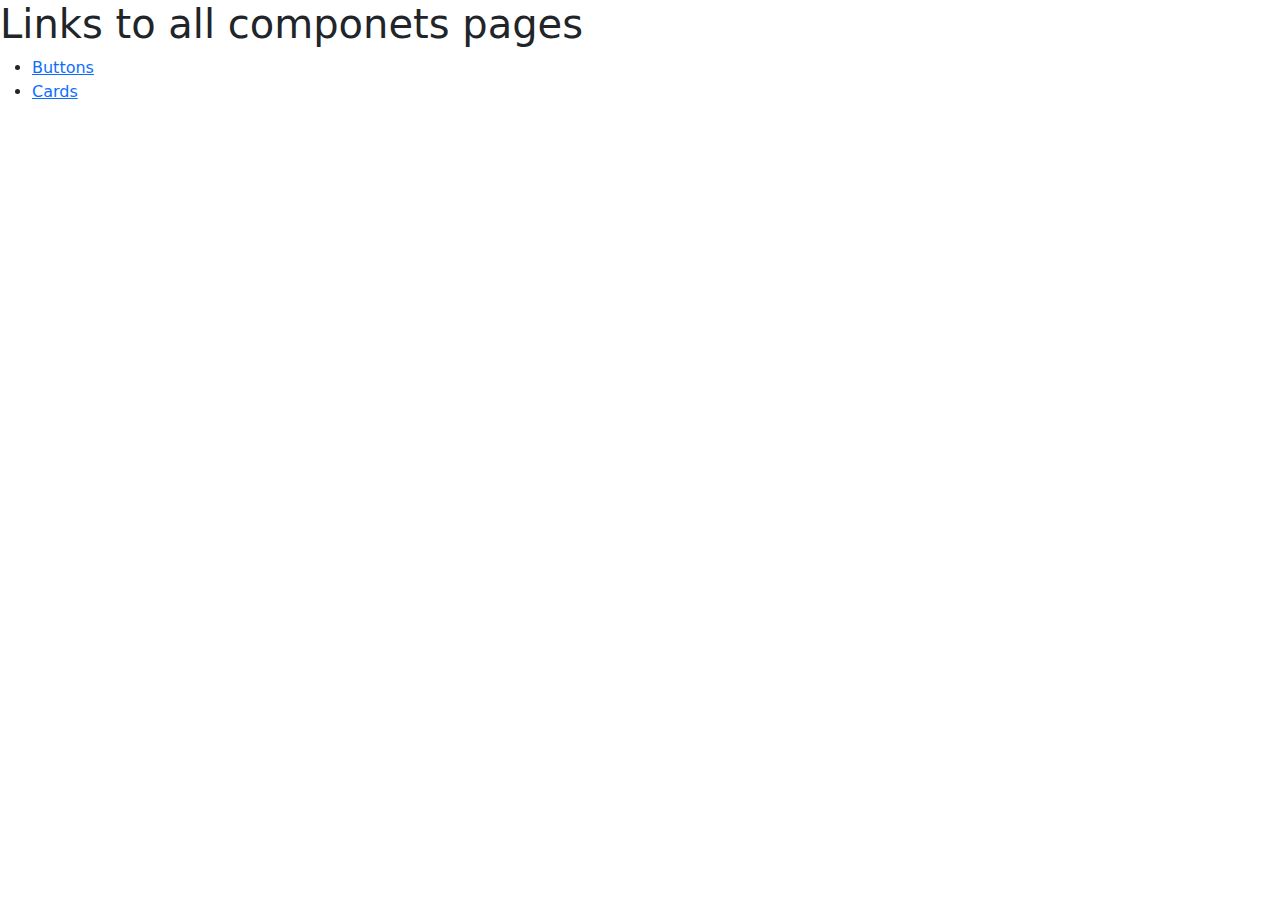
==== index.html @ c0486c21 "first commit" ====
<!DOCTYPE html>
<html lang="en">

<head>
    <meta charset="utf-8">
    <meta name="viewport" content="width=device-width, initial-scale=1">
    <title></title>
    <link href="https://cdn.jsdelivr.net/npm/bootstrap@5.3.3/dist/css/bootstrap.min.css" rel="stylesheet"
        integrity="sha384-QWTKZyjpPEjISv5WaRU9OFeRpok6YctnYmDr5pNlyT2bRjXh0JMhjY6hW+ALEwIH" crossorigin="anonymous">
</head>

<body>
    <h1>Links to all componets pages</h1>
    <ul>
        <li>
            <a href="buttons.html">Buttons</a>
        </li>
        <li>
            <a href="cards.html">Cards</a>
        </li>
    </ul>

    <script src="https://cdn.jsdelivr.net/npm/bootstrap@5.3.3/dist/js/bootstrap.bundle.min.js"
        integrity="sha384-YvpcrYf0tY3lHB60NNkmXc5s9fDVZLESaAA55NDzOxhy9GkcIdslK1eN7N6jIeHz"
        crossorigin="anonymous"></script>
</body>

</html>
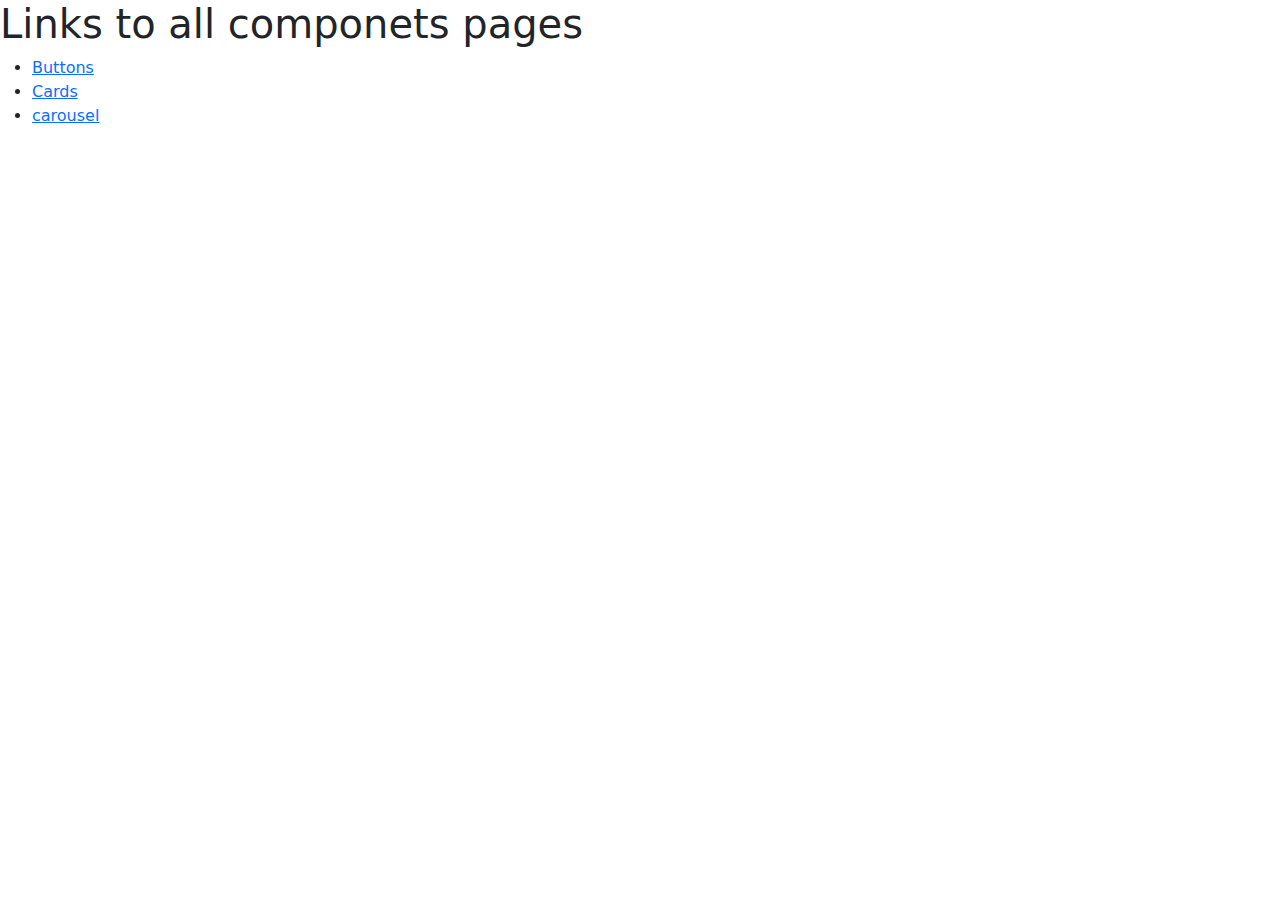
==== commit 17e8ad43: "just added carousel" ====
--- a/index.html
+++ b/index.html
@@ -18,8 +18,13 @@
         <li>
             <a href="cards.html">Cards</a>
         </li>
-    </ul>
-
+   
+    <li>
+       
+           <a href="carousel.html">carousel</a>
+     
+    </li>
+</ul>
     <script src="https://cdn.jsdelivr.net/npm/bootstrap@5.3.3/dist/js/bootstrap.bundle.min.js"
         integrity="sha384-YvpcrYf0tY3lHB60NNkmXc5s9fDVZLESaAA55NDzOxhy9GkcIdslK1eN7N6jIeHz"
         crossorigin="anonymous"></script>
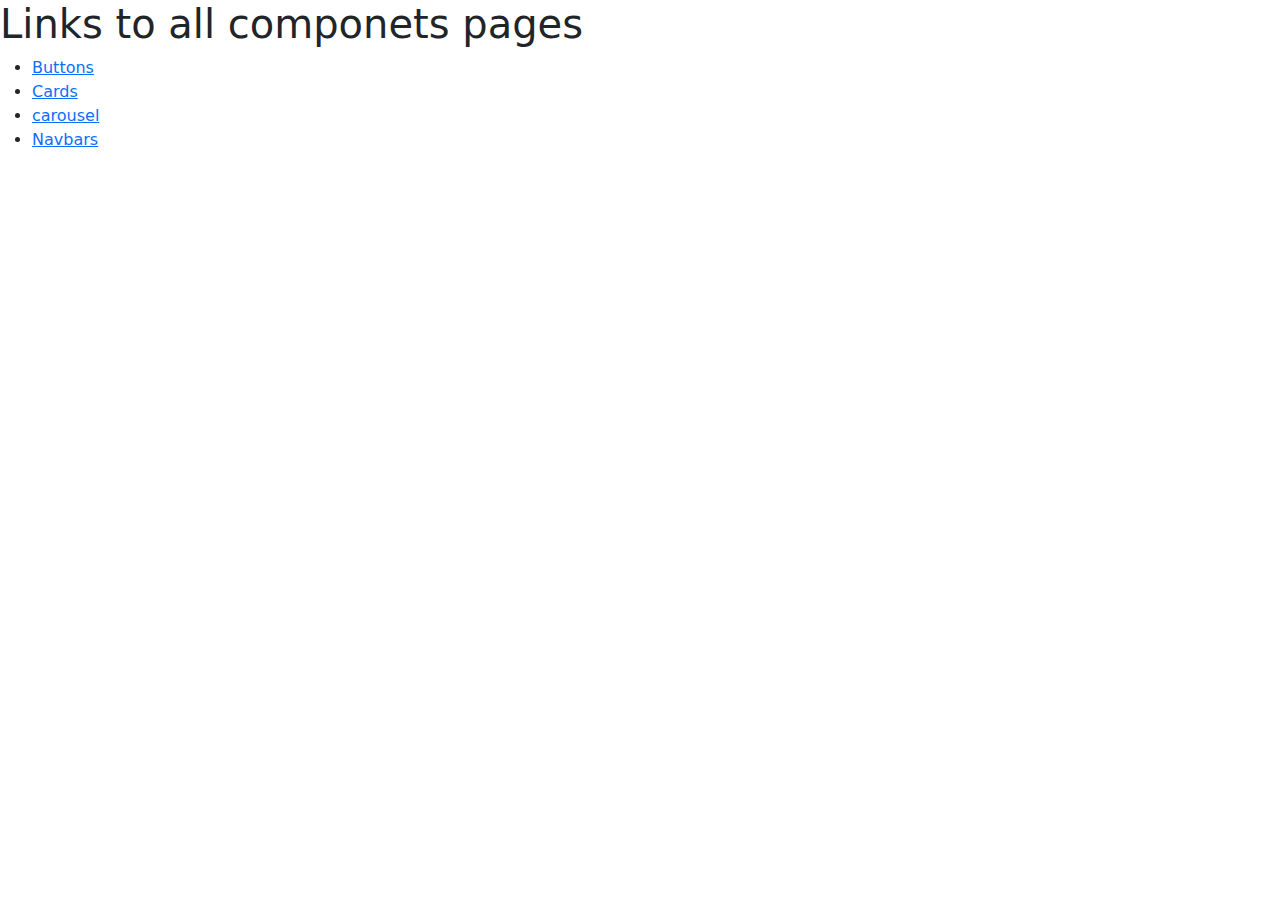
==== commit 6ee665de: "created navbar and paragraphs" ====
--- a/index.html
+++ b/index.html
@@ -24,6 +24,10 @@
            <a href="carousel.html">carousel</a>
      
     </li>
+
+    <li>
+        <a href="navbars.html">Navbars</a>
+    </li>
 </ul>
     <script src="https://cdn.jsdelivr.net/npm/bootstrap@5.3.3/dist/js/bootstrap.bundle.min.js"
         integrity="sha384-YvpcrYf0tY3lHB60NNkmXc5s9fDVZLESaAA55NDzOxhy9GkcIdslK1eN7N6jIeHz"
